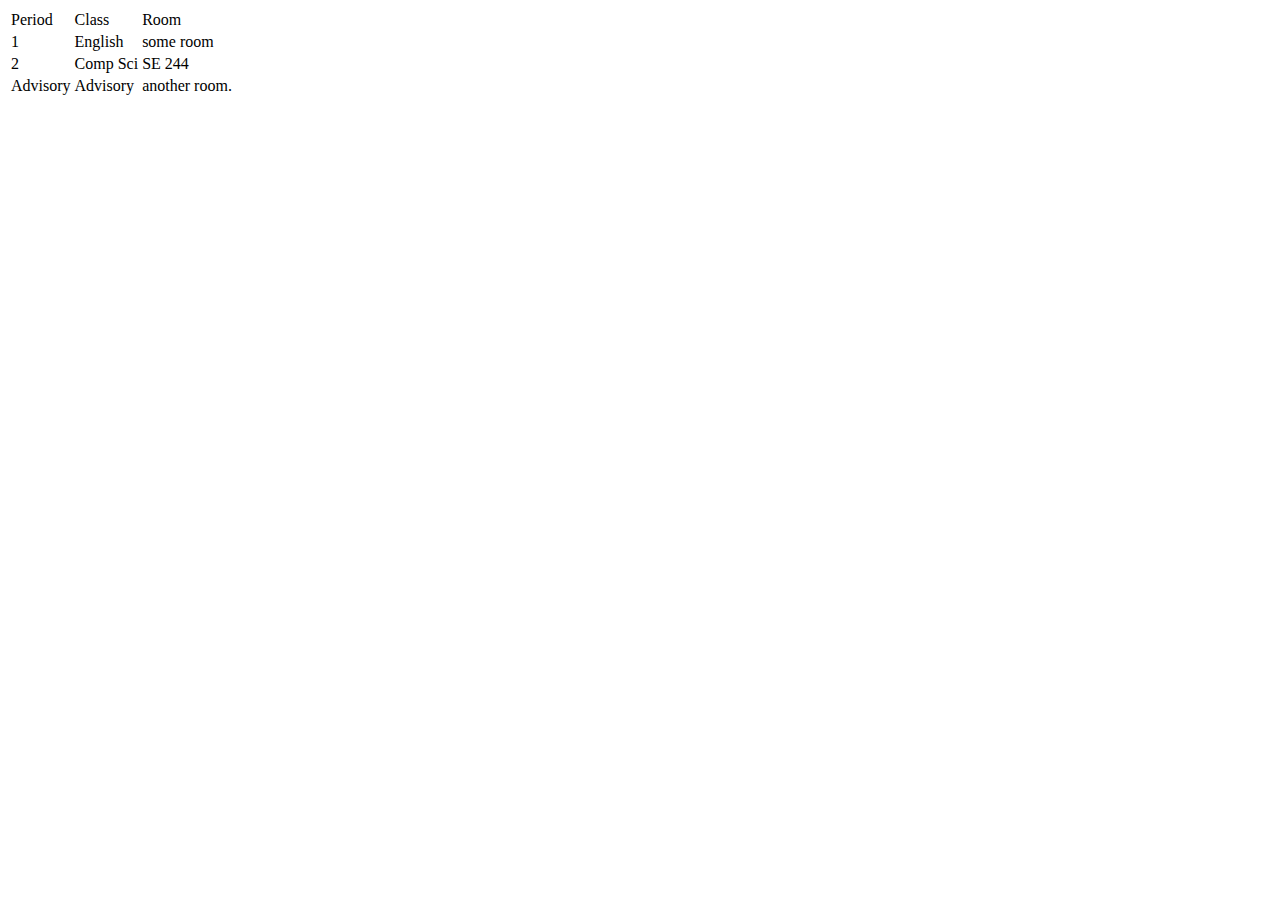
==== schedule.html @ cc37097c "Create schedule.html" ====
<html>
  <title> My Schedule </title>
    <body>
      <table>
        <tr>
          <td>Period</td>
          <td>Class</td>
          <td>Room</td>
        </tr>
        <tr>
          <td>1</td>
          <td> English </td>
          <td> some room </td>
          </tr>
          <tr>
            <td>2</td>
            <td> Comp Sci </td>
            <td> SE 244 </td>
          </tr>
          <tr>
          <td>Advisory</td>
          <td> Advisory</td>
          <td> another room. </td>
          </table>
          </body>
          </title>
          </html>
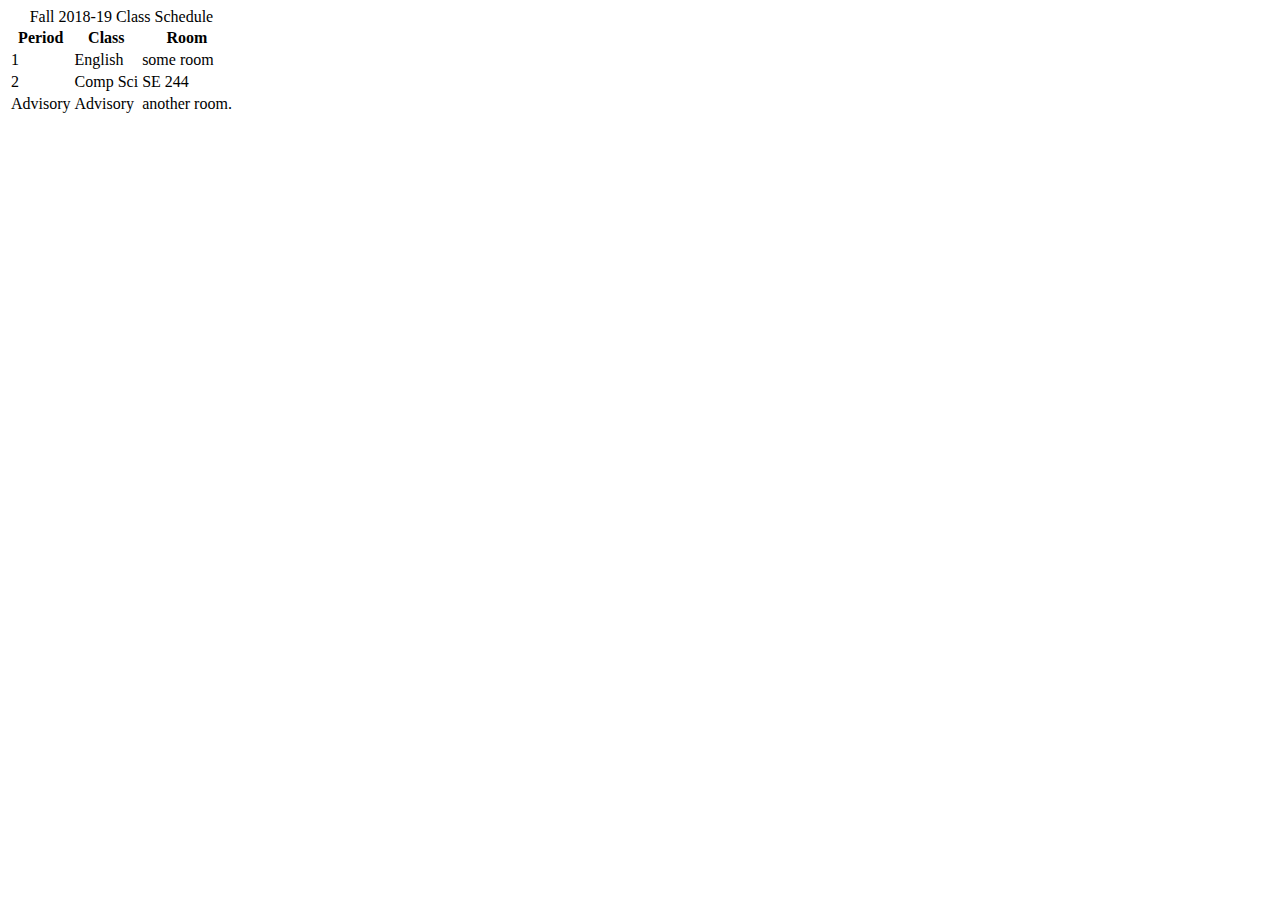
==== commit 697f626c: "Update schedule.html" ====
--- a/schedule.html
+++ b/schedule.html
@@ -2,10 +2,11 @@
   <title> My Schedule </title>
     <body>
       <table>
+        <caption> Fall 2018-19 Class Schedule </caption>
         <tr>
-          <td>Period</td>
-          <td>Class</td>
-          <td>Room</td>
+          <th>Period</th>
+          <th>Class</th>
+          <th>Room</th>
         </tr>
         <tr>
           <td>1</td>
